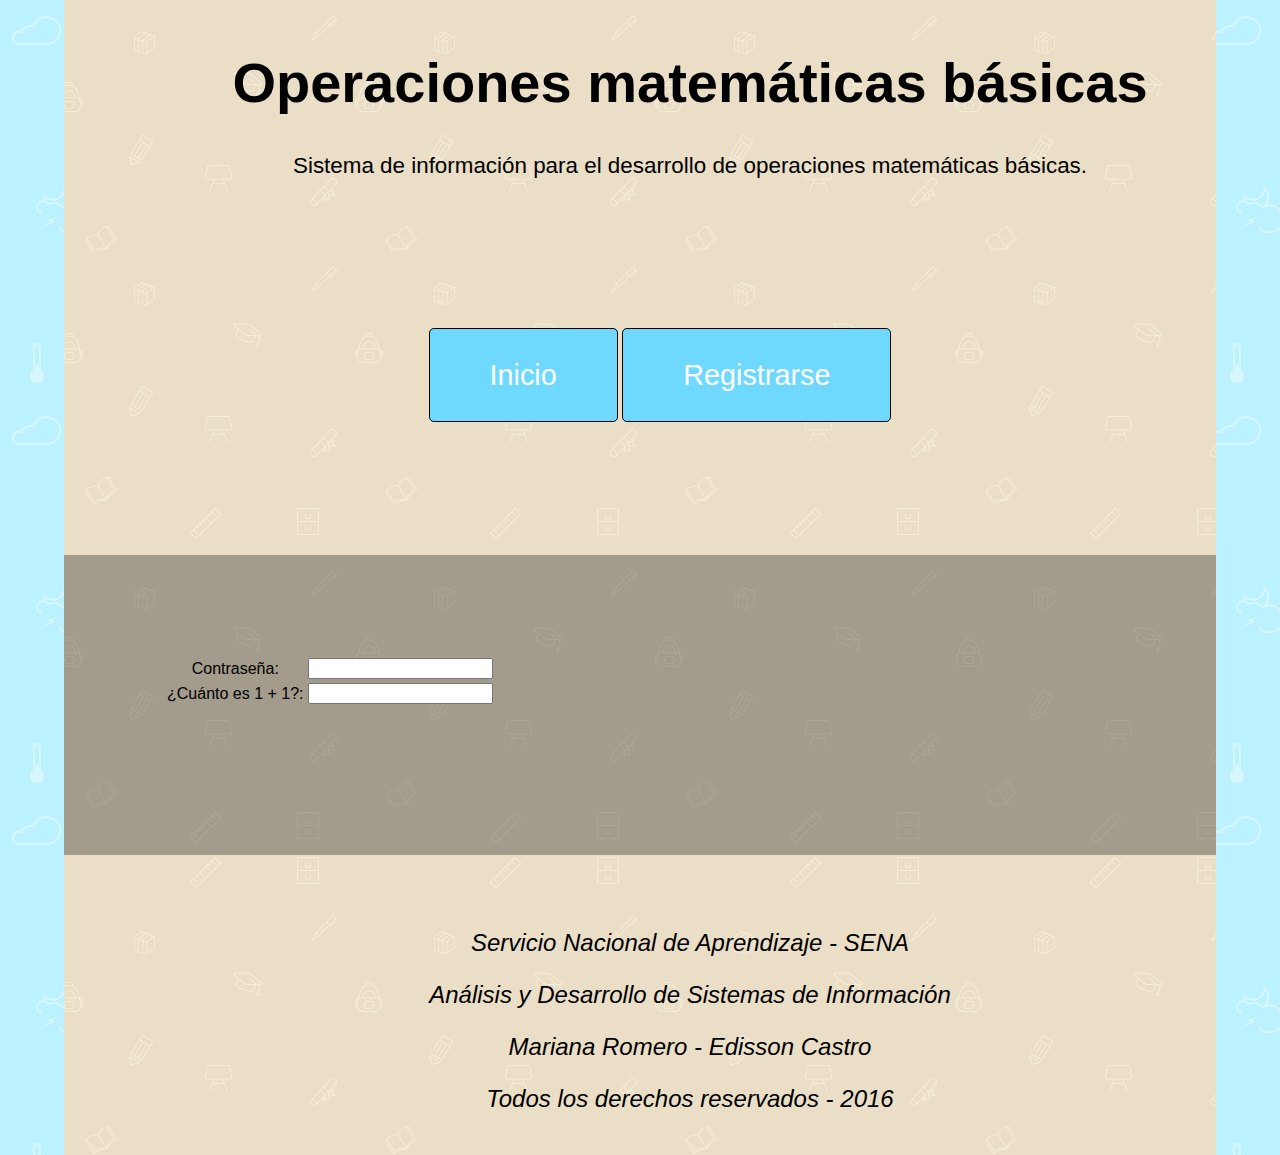
==== ingreso.html @ 272083d4 "Add files via upload" ====
<!DOCTYPE html>
<html lang="es">
<head>
	<meta charset="utf-8">	
	<link rel="stylesheet" href="estilos.css" />
</head>
<body>
<div id="contenedor">
	<header id="encabezado">	
			<h1>Operaciones matemáticas básicas</h1>			
			<p id="instruccion_2">
				Sistema de información para el desarrollo de operaciones
				matemáticas básicas.
			</p>
			
	</header>



	<section id="seccion_1">		
		<ul id="enlaces_2">
			<li><a href="ingreso.html">Inicio</a></li>
			<li><a href="#">Registrarse</a></li>
		</ul>		
	</section>	
	
	<section id="seccion_2">
		<div id="contenedor_2">
			<form method="post" action="validar.php">
				<table>
					<tr>
						<td>Contraseña:</td>
						<td><input type="password" name="clave" /></td>
					</tr>
					
					<tr>
						<td>¿Cuánto es 1 + 1?:</td>
						<td><input type="text" name="respuesta" /></td>
					</tr>
					<tr></tr>
					<tr></tr>					
				</table>			
			</form>
		</div>
	</section>			

	

	<footer>
		<section id="pie">
			<em>
				<p id="institucion">Servicio Nacional de Aprendizaje - SENA</p>
				<p id="programa">Análisis y Desarrollo de Sistemas de Información</p>
				<p id="creadores">Mariana Romero - Edisson Castro</p>
				<p id="copyright">Todos los derechos reservados - 2016</p>
			<em>
		</section>
	</footer>
</div>
</body>
</html>
---- estilos.css ----
@charset "utf-8";
body {
	background-image:url("weather.png");
	padding:0px;
	margin:0px;
	font-family:Arial;
	text-align:center;
}

#contenedor{
	border:none;
	width:90%;
	margin:auto;
	background-image:url("school.png");
}

#encabezado{
	width:100%;
	padding:50px;
	text-align:center;
	
}

h1{
	font-size:350%;
	margin-top:0px;
}



#pie{
	font-size:150%;
	width:100%;
	height:200px;
	padding:50px;
	text-align:center;
	
}

.encabezado{		
	font-size:360%;		
	margin-top:0px;	
}

.pie{
	font-size:125%;
}


#navbar{
	width:100%;
}


#enlaces ul{
	list-style-type:none;
	text-align:center;
		
}

#enlaces li{
	list-style-type:none;
	display:inline;	
	border-radius:5px;	
	border:1px solid black;
	padding:50px;
	font-size:180%;
	background-color:#6ed8ff;
	
}

#enlaces a{
	text-decoration:none;
	padding:80px;
	color:white;
	text-align:center;
	
}

#enlaces a:hover {
	color:#ffbe6e;
}

#enlaces_2 ul{
	list-style-type:none;
	text-align:center;
		
}

#enlaces_2 li{
	list-style-type:none;
	display:inline;	
	border-radius:5px;	
	border:1px solid black;
	padding:30px;
	font-size:180%;
	background-color:#6ed8ff;
	
}

#enlaces_2 a{
	text-decoration:none;
	padding:30px;
	color:white;
	text-align:center;
	
}

#enlaces_2 a:hover {
	color:#ffbe6e;
}

#seccion_1, #seccion_2{
	width:100%;
	background-image:url("school.png");	
	
}

#seccion_1{	
	padding:8%;
	width:84%;	
	height:120px;
	
}

#titulo{
	font-size:350%;
}

#instruccion, #instruccion_2{
	font-size:140%;
}

#contenedor_2{	
	background-color:rgba(0, 0, 0, 0.3);
	height:100px;
	padding:100px;
}
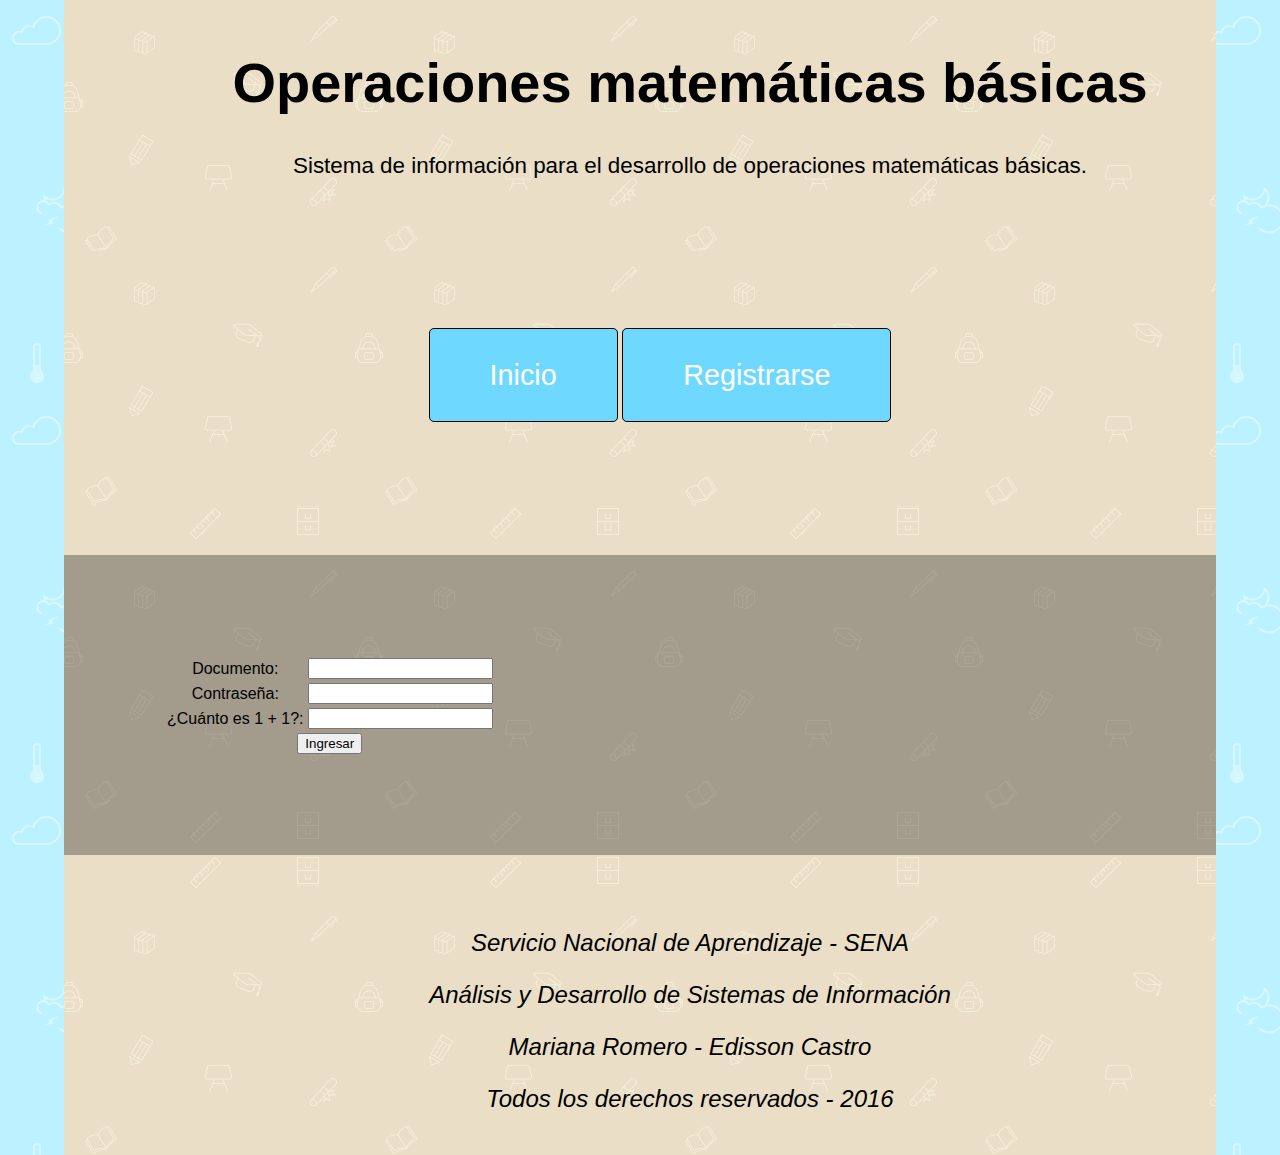
==== commit 865eb993: "Add files via upload" ====
--- a/ingreso.html
+++ b/ingreso.html
@@ -19,7 +19,7 @@
 
 	<section id="seccion_1">		
 		<ul id="enlaces_2">
-			<li><a href="ingreso.html">Inicio</a></li>
+			<li><a href="index.html">Inicio</a></li>
 			<li><a href="#">Registrarse</a></li>
 		</ul>		
 	</section>	
@@ -29,15 +29,22 @@
 			<form method="post" action="validar.php">
 				<table>
 					<tr>
+						<td>Documento:</td>
+						<td><input type="text" name="documento" class="campo_texto" /></td>
+					</tr>
+
+					<tr>
 						<td>Contraseña:</td>
-						<td><input type="password" name="clave" /></td>
+						<td><input type="password" name="clave" class="campo_texto" /></td>
 					</tr>
 					
 					<tr>
 						<td>¿Cuánto es 1 + 1?:</td>
-						<td><input type="text" name="respuesta" /></td>
+						<td><input type="text" name="respuesta" class="campo_texto"  /></td>
 					</tr>
-					<tr></tr>
+					<tr>
+						 <td colspan="2"><button type="submit" />Ingresar</button></td>
+					</tr>
 					<tr></tr>					
 				</table>			
 			</form>
